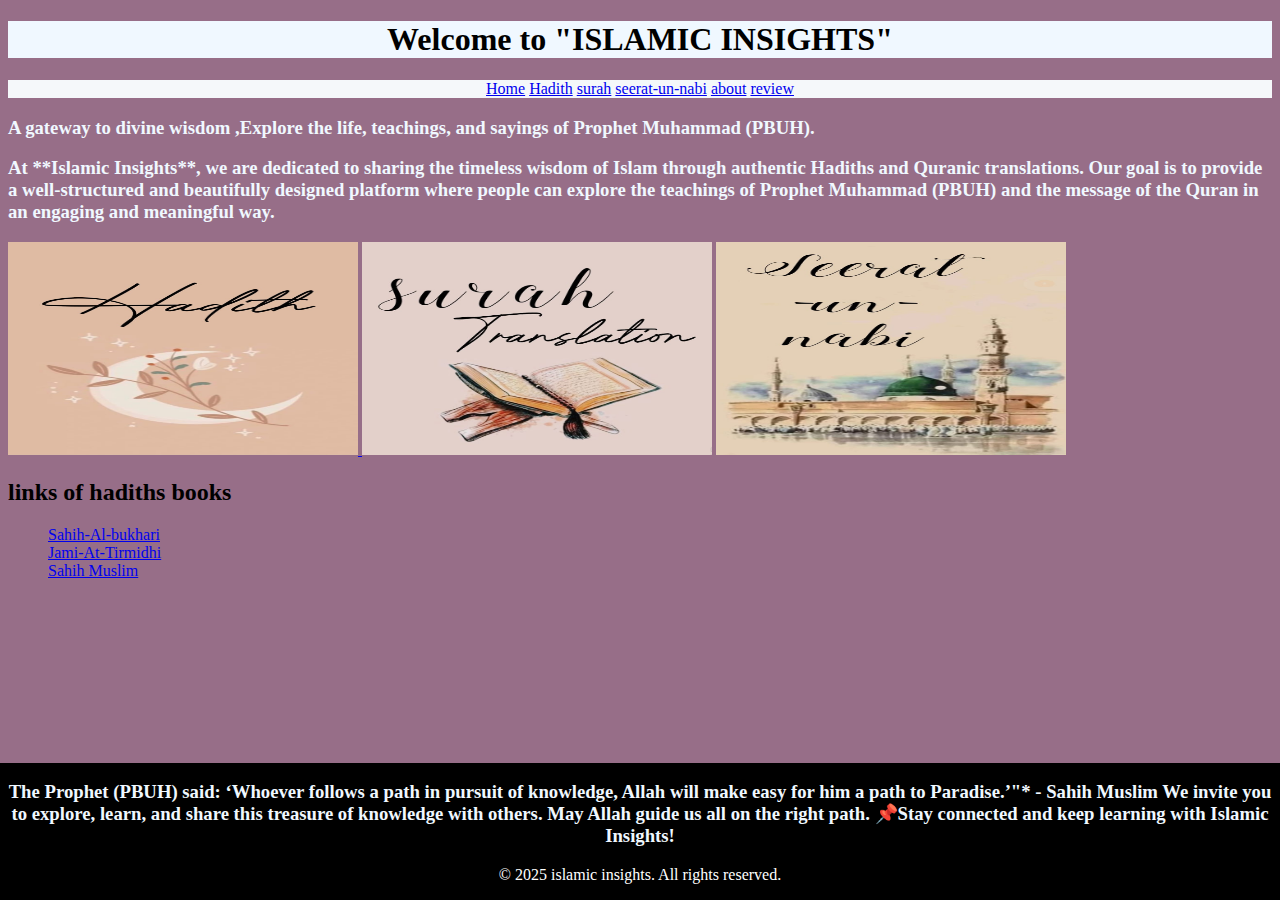
==== index.html @ e6f9dfd3 "Add files via upload" ====
<!DOCTYPE html>
<html lang="en">
<head>
    <meta charset="UTF-8">
    <meta name="viewport" content="width=device-width, initial-scale=1.0">
    <title>ISLAMIC INSIGHTS</title>
    <link rel="stylesheet" href="style.css">
</head>
<body>
    <h1>Welcome to "ISLAMIC INSIGHTS"</h1>
   <!-- Navigation Bar -->
<header>
    <nav>
       <div class="nav-links">
            <a href="index.html">Home</a>
            <a href="hadith.html" >Hadith</a>
            <a href="surah.html">surah</a>
            <a href="seerah.html">seerat-un-nabi</a>
            <a href="about.html">about</a>
            <a href="review.html">review</a>
         </div>
            </nav>
        </header>
        <h3> A gateway to divine wisdom ,Explore the life, teachings, and sayings of Prophet Muhammad (PBUH).</h3>

        <h3>At **Islamic Insights**, we are dedicated to sharing the timeless wisdom of Islam through authentic Hadiths and Quranic translations. Our goal is to provide a well-structured and beautifully designed platform where people can explore the teachings of Prophet Muhammad (PBUH) and the message of the Quran in an engaging and meaningful way.</h3>
   
        <section>
            <div>
                <a href="hadith.html">
                    <img src="img.3.jpg" alt="Hadith" style="width: 350px; height: 213px;"> </a>
                <a href="surah.html">
                    <img src="img.2.jpg" alt="Surah" style="width: 350px; height: 213px;"></a>
                <a href="seerah.html">
                    <img src="img.0.jpg" alt="Seerah" style="width: 350px; height: 213px;"></a>
                
            </div>
        
        </section>
       
       <h2>links of hadiths books</h2>
       <ul>
        <a href="https://sunnah.com/bukhari">Sahih-Al-bukhari</a><br>
        <a href="https://sunnah.com/tirmidhi"> Jami-At-Tirmidhi</a><br>
        <a href="https://sunnah.com/muslim">Sahih Muslim</a><br>
       </ul>

       
       
       
       
       
        <footer id =foot>
    
    <h3>The Prophet (PBUH) said: ‘Whoever follows a path in pursuit of knowledge, Allah will make easy for him a path to Paradise.’"* - Sahih Muslim

        We invite you to explore, learn, and share this treasure of knowledge with others. May Allah guide us all on the right path.
        
        📌Stay connected and keep learning with Islamic Insights!</h3>
        <p>&copy; 2025 islamic insights. All rights reserved.</p>
    </footer>
    
    
</body>
</html>
---- style.css ----
body{
   background-color: rgb(151, 110, 136);
}
footer{
   background-color:black;
   width: auto;
   text-align: center;
   border-bottom: 10ch;
   display: block;
   margin-bottom: 0cqb;
   position: fixed;
  bottom: 0;
  left: 0;
}
p{
   color: white;
}
header{
   background-color: rgb(245, 248, 250);
   text-align: center;
   
}
   
h1{
   align-items: center;
   background-color: aliceblue;
   text-align: center;
}
h3{
   color: aliceblue;
}
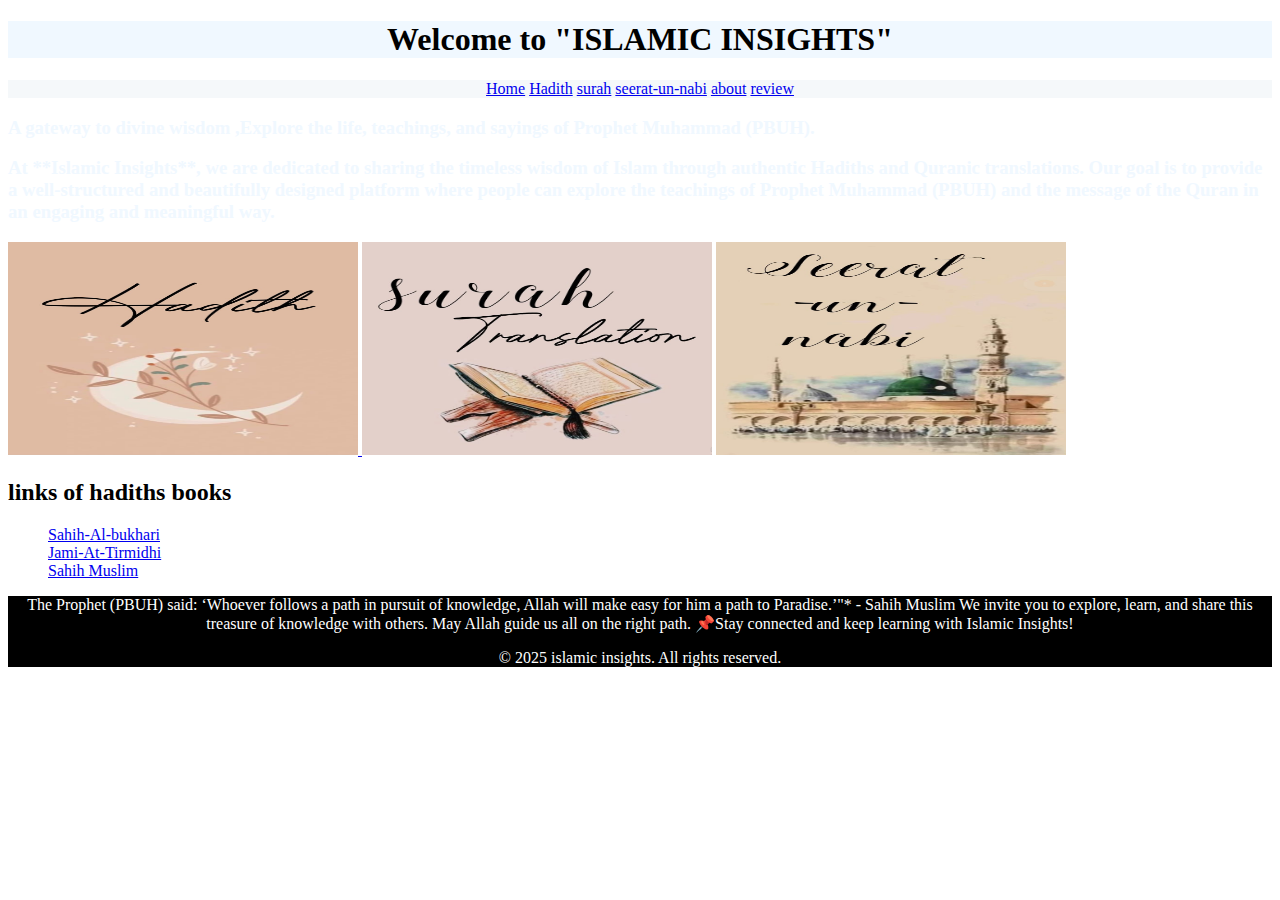
==== commit fedab9d0: "Update index.html" ====
--- a/index.html
+++ b/index.html
@@ -53,11 +53,11 @@
        
         <footer id =foot>
     
-    <h3>The Prophet (PBUH) said: ‘Whoever follows a path in pursuit of knowledge, Allah will make easy for him a path to Paradise.’"* - Sahih Muslim
+    <p>The Prophet (PBUH) said: ‘Whoever follows a path in pursuit of knowledge, Allah will make easy for him a path to Paradise.’"* - Sahih Muslim
 
         We invite you to explore, learn, and share this treasure of knowledge with others. May Allah guide us all on the right path.
         
-        📌Stay connected and keep learning with Islamic Insights!</h3>
+        📌Stay connected and keep learning with Islamic Insights!</p>
         <p>&copy; 2025 islamic insights. All rights reserved.</p>
     </footer>
     
--- a/style.css
+++ b/style.css
@@ -1,5 +1,15 @@
-body{
-   background-color: rgb(151, 110, 136);
+
+   @media screen and (max-width: 768px) {
+      body {
+          font-size: 16px;
+          background-color: rgb(151, 110, 136);
+      }
+      .container {
+          width: 100%;
+          padding: 10px;
+      }
+  
+  
 }
 footer{
    background-color:black;
@@ -8,9 +18,6 @@
    border-bottom: 10ch;
    display: block;
    margin-bottom: 0cqb;
-   position: fixed;
-  bottom: 0;
-  left: 0;
 }
 p{
    color: white;
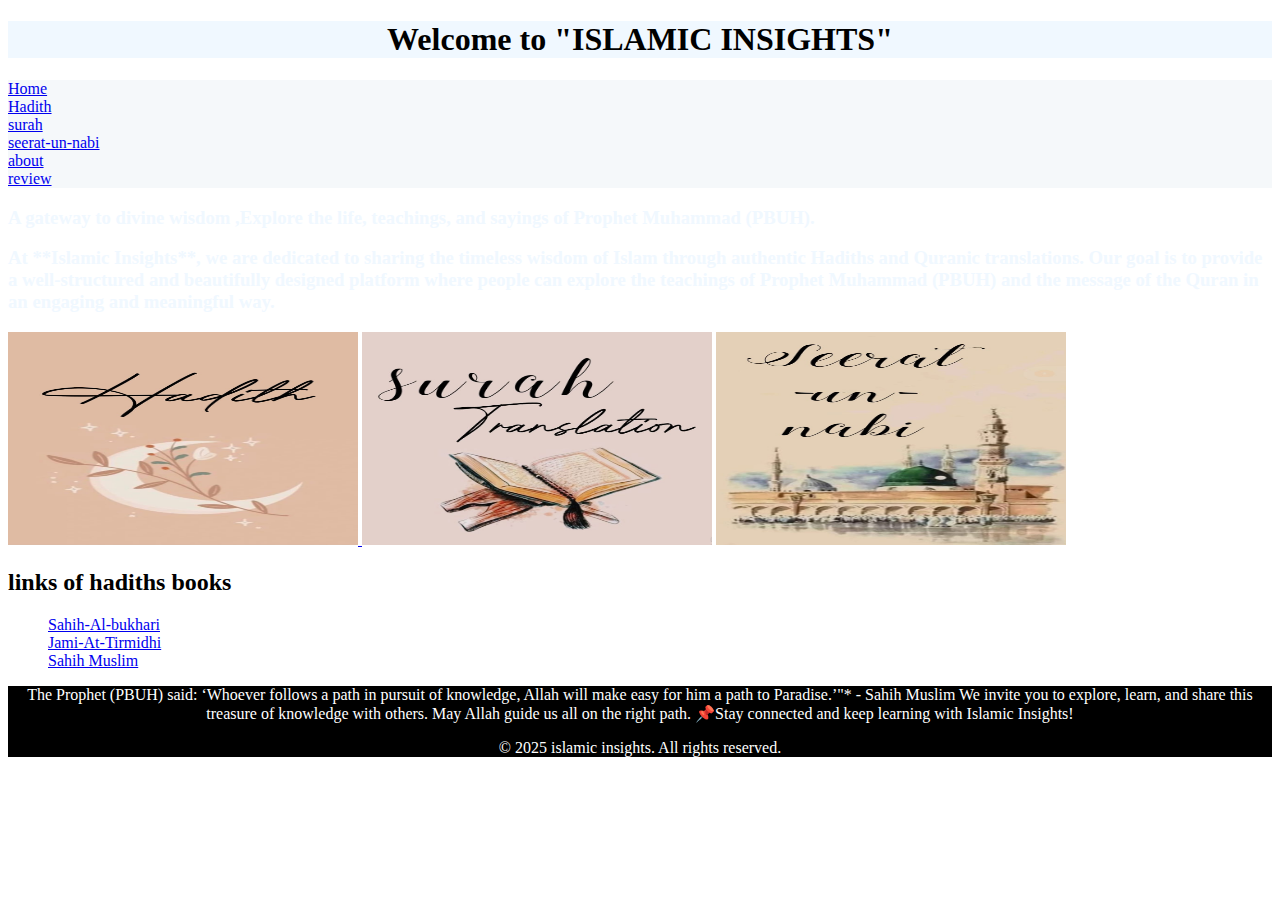
==== commit 1113c96b: "Add files via upload" ====
--- a/index.html
+++ b/index.html
@@ -4,6 +4,7 @@
 <head>
     <meta charset="UTF-8">
     <meta name="viewport" content="width=device-width, initial-scale=1.0">
+
     <title>ISLAMIC INSIGHTS</title>
     <link rel="stylesheet" href="style.css">
 </head>
@@ -13,12 +14,12 @@
 <header>
     <nav>
        <div class="nav-links">
-            <a href="index.html">Home</a>
-            <a href="hadith.html" >Hadith</a>
-            <a href="surah.html">surah</a>
-            <a href="seerah.html">seerat-un-nabi</a>
-            <a href="about.html">about</a>
-            <a href="review.html">review</a>
+            <a href="index.html">Home</a><br>
+            <a href="hadith.html" >Hadith</a><br>
+            <a href="surah.html">surah</a><br>
+            <a href="seerah.html">seerat-un-nabi</a><br>
+            <a href="about.html">about</a><br>
+            <a href="review.html">review</a><br>
          </div>
             </nav>
         </header>
--- a/style.css
+++ b/style.css
@@ -24,7 +24,7 @@
 }
 header{
    background-color: rgb(245, 248, 250);
-   text-align: center;
+   text-align:left;
    
 }
    
